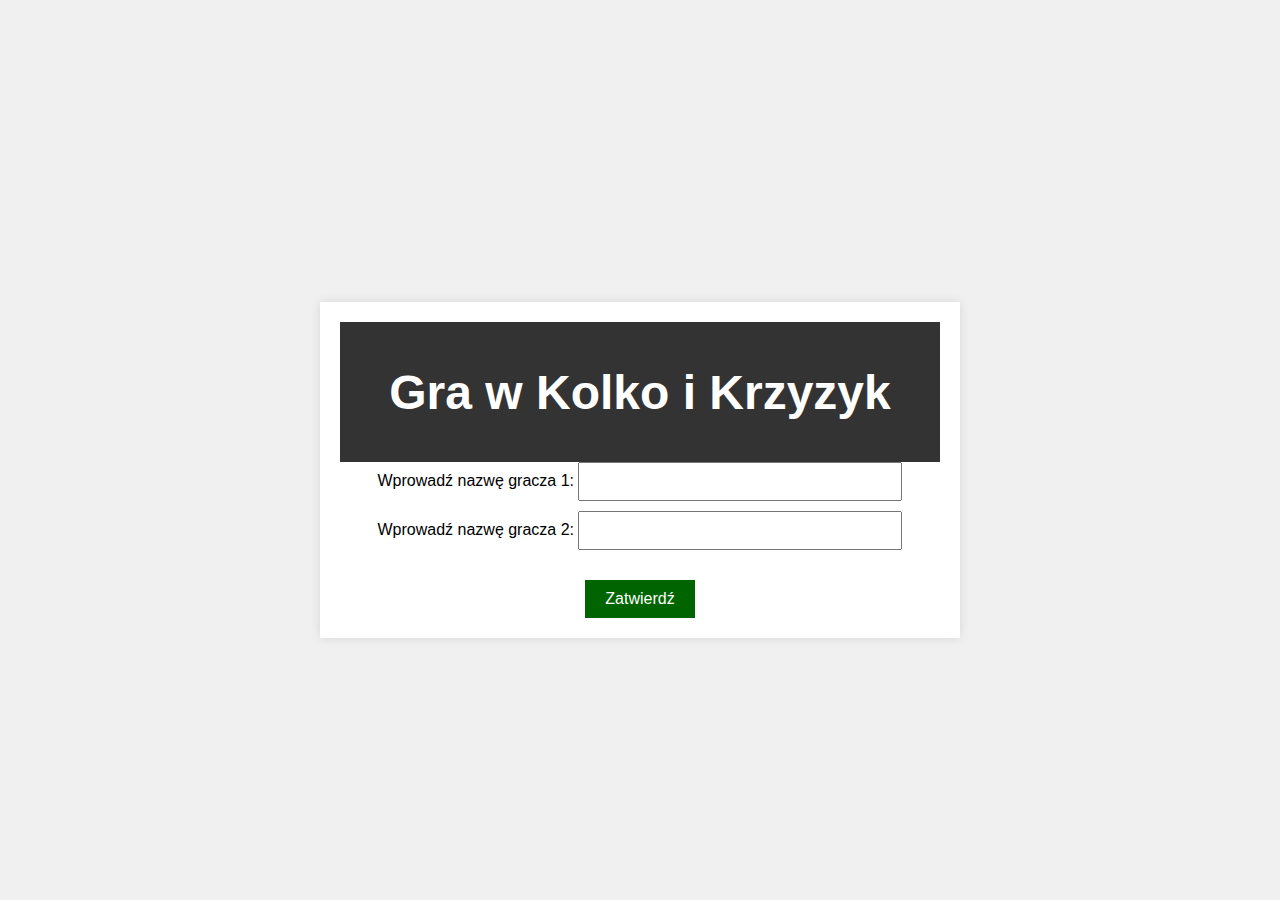
==== index.html @ 0e9ee238 "04-07-2024/16:36" ====
<!DOCTYPE html>
<html lang="pl">

<head>
    <meta charset="UTF-8">
    <title>Gra w Kolko i Krzyzyk - Wprowadzenie Graczy</title>
    <link rel="stylesheet" href="style.css">
</head>

<body>
    <div class="container">
        <div class="header">
            <h1>Gra w Kolko i Krzyzyk</h1>
        </div>
        <div class="content">
            <form id="playerForm" action="process.php" method="post">
                <div class="form-group">
                    <label for="gracz1Name">Wprowadź nazwę gracza 1:</label>
                    <input type="text" id="gracz1Name" name="gracz1Name" class="input-field" required>
                </div>
                <div class="form-group">
                    <label for="gracz2Name">Wprowadź nazwę gracza 2:</label>
                    <input type="text" id="gracz2Name" name="gracz2Name" class="input-field" required>
                </div>
                <button type="submit" class="button">Zatwierdź</button>
            </form>
        </div>
    </div>
    <script src="plansze.js"></script>
</body>

</html>
---- style.css ----
/* Ogólne stylizacje */
body {
    font-family: Arial, sans-serif;
    background-color: #f0f0f0;
    /* Jasno szare tło */
    margin: 0;
    padding: 0;
    display: flex;
    justify-content: center;
    align-items: center;
    height: 100vh;
    /* Pełna wysokość ekranu */
}

.container {
    width: 80%;
    max-width: 600px;
    margin: 40px auto 0;
    background: #fff;
    padding: 20px;
    box-shadow: 0 0 10px rgba(0, 0, 0, 0.1);
    text-align: center;
    position: relative;
}

.header {
    background: #333;
    color: #fff;
    padding: 10px 0;
    text-align: center;
    font-size: 24px;
}

.exit-button {
    background-color: red;
    color: white;
    border: none;
    border-radius: 50%;
    width: 30px;
    height: 30px;
    font-size: 18px;
    cursor: pointer;
    outline: none;
    display: flex;
    justify-content: center;
    align-items: center;
}



.exit-button:hover {
    background-color: #d43f3f;
    /* Ciemniejszy czerwony */
}

.input-field {
    width: 300px;
    /* Szerokość pola tekstowego */
    padding: 10px;
    /* Wewnętrzny odstęp */
    margin-bottom: 10px;
    /* Odstęp między polami */
}


/* Stylizacja dla nazw graczy */
.nazwa-gracza {
    font-size: 48px;
    /* Trzykrotnie większe */
    font-weight: bold;
    /* Pogrubione */
    margin: 20px 0;
}

/* Stylizacja planszy do gry */
.plansza-krzyzyk-container {
    display: flex;
    justify-content: center;
    align-items: center;
    margin-bottom: 20px;
}

.plansza-krzyzyk {
    display: grid;
    grid-template-columns: repeat(3, 100px);
    grid-gap: 5px;
    margin: auto;
}

.pole {
    width: 100px;
    height: 100px;
    background-color: #fff;
    border: 2px solid #000;
    text-align: center;
    font-size: 48px;
    cursor: pointer;
    display: flex;
    justify-content: center;
    align-items: center;
}

/* Stylizacja komunikatu */
.komunikat {
    font-size: 24px;
    margin: 20px 0;
    color: #000;
}

/* Stylizacja przycisków */
.button {
    display: inline-block;
    padding: 10px 20px;
    background-color: #006400;
    color: #fff;
    font-size: 16px;
    border: none;
    cursor: pointer;
    text-align: center;
    text-decoration: none;
    transition: background-color 0.3s ease;
    margin-top: 20px;
    /* Większy odstęp dolny */
}

.button:hover {
    background-color: #004d00;
}
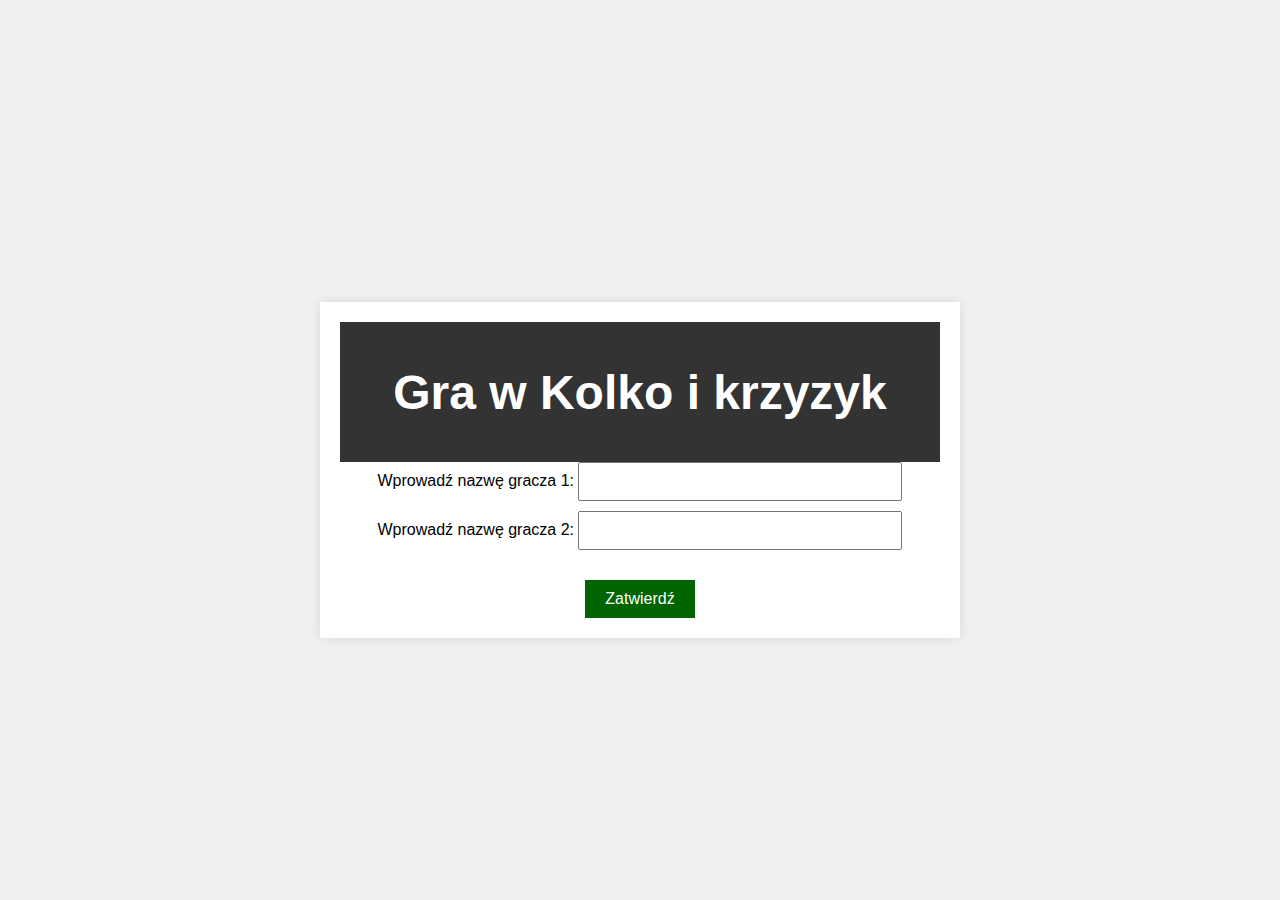
==== commit 44f40600: "04-07-2024/16:49" ====
--- a/index.html
+++ b/index.html
@@ -10,7 +10,7 @@
 <body>
     <div class="container">
         <div class="header">
-            <h1>Gra w Kolko i Krzyzyk</h1>
+            <h1>Gra w Kolko i krzyzyk</h1>
         </div>
         <div class="content">
             <form id="playerForm" action="process.php" method="post">
@@ -26,7 +26,6 @@
             </form>
         </div>
     </div>
-    <script src="plansze.js"></script>
 </body>
 
 </html>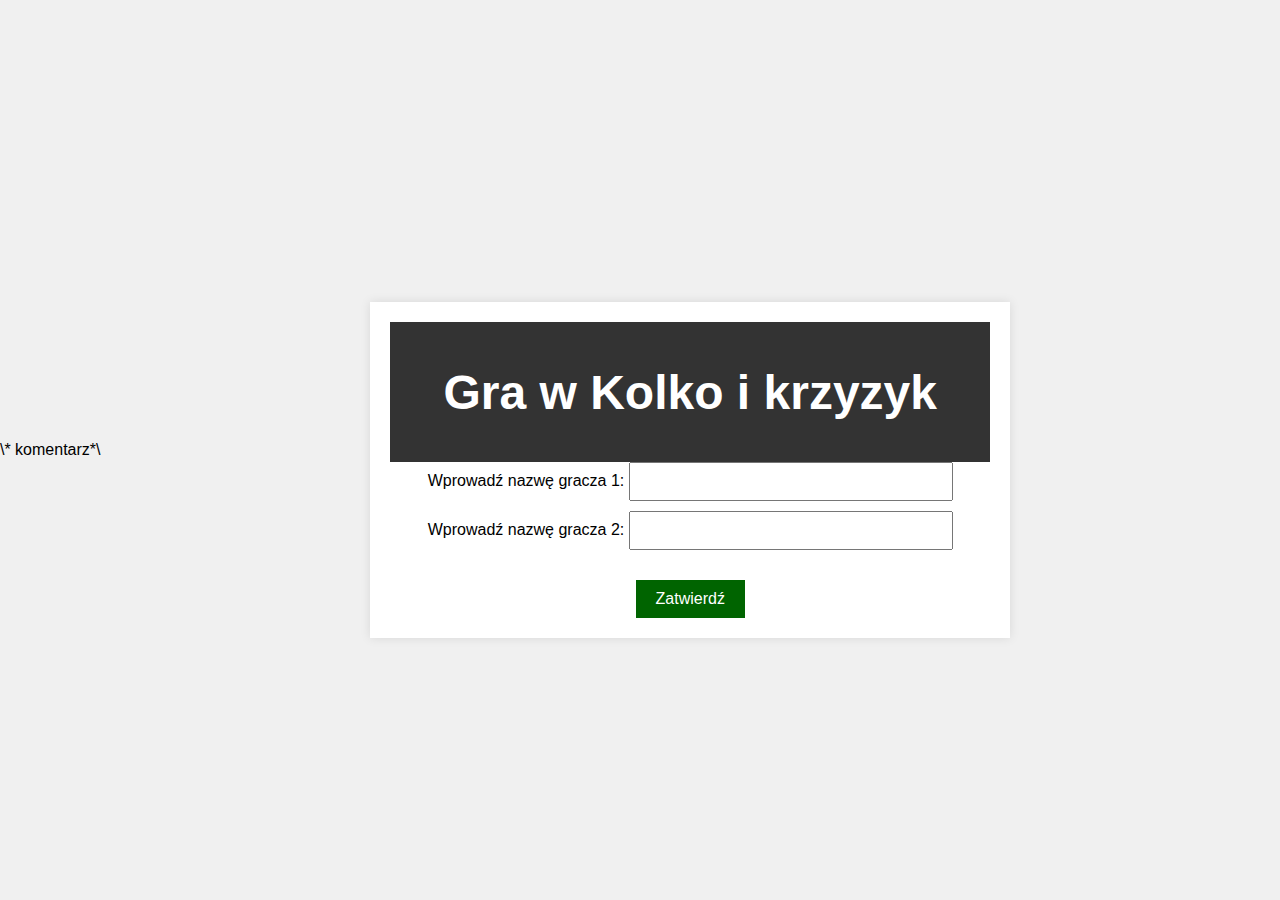
==== commit 023647d6: "Powrot do wersji z 13" ====
--- a/index.html
+++ b/index.html
@@ -1,5 +1,6 @@
 <!DOCTYPE html>
 <html lang="pl">
+\* komentarz*\
 
 <head>
     <meta charset="UTF-8">
@@ -26,6 +27,7 @@
             </form>
         </div>
     </div>
+    <script src="plansze.js"></script>
 </body>
 
 </html>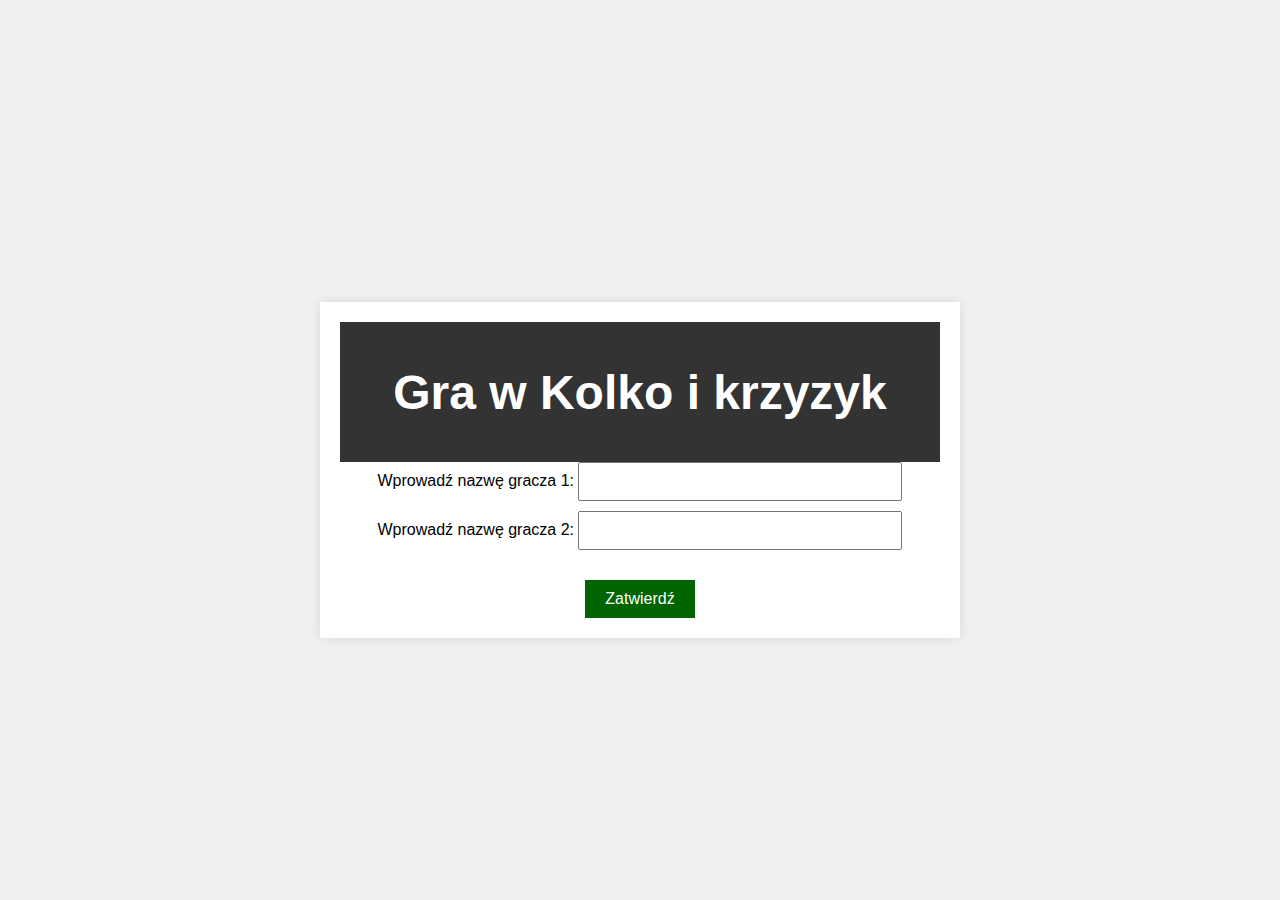
==== commit eff388e1: "21:54" ====
--- a/index.html
+++ b/index.html
@@ -1,6 +1,5 @@
 <!DOCTYPE html>
 <html lang="pl">
-\* komentarz*\
 
 <head>
     <meta charset="UTF-8">
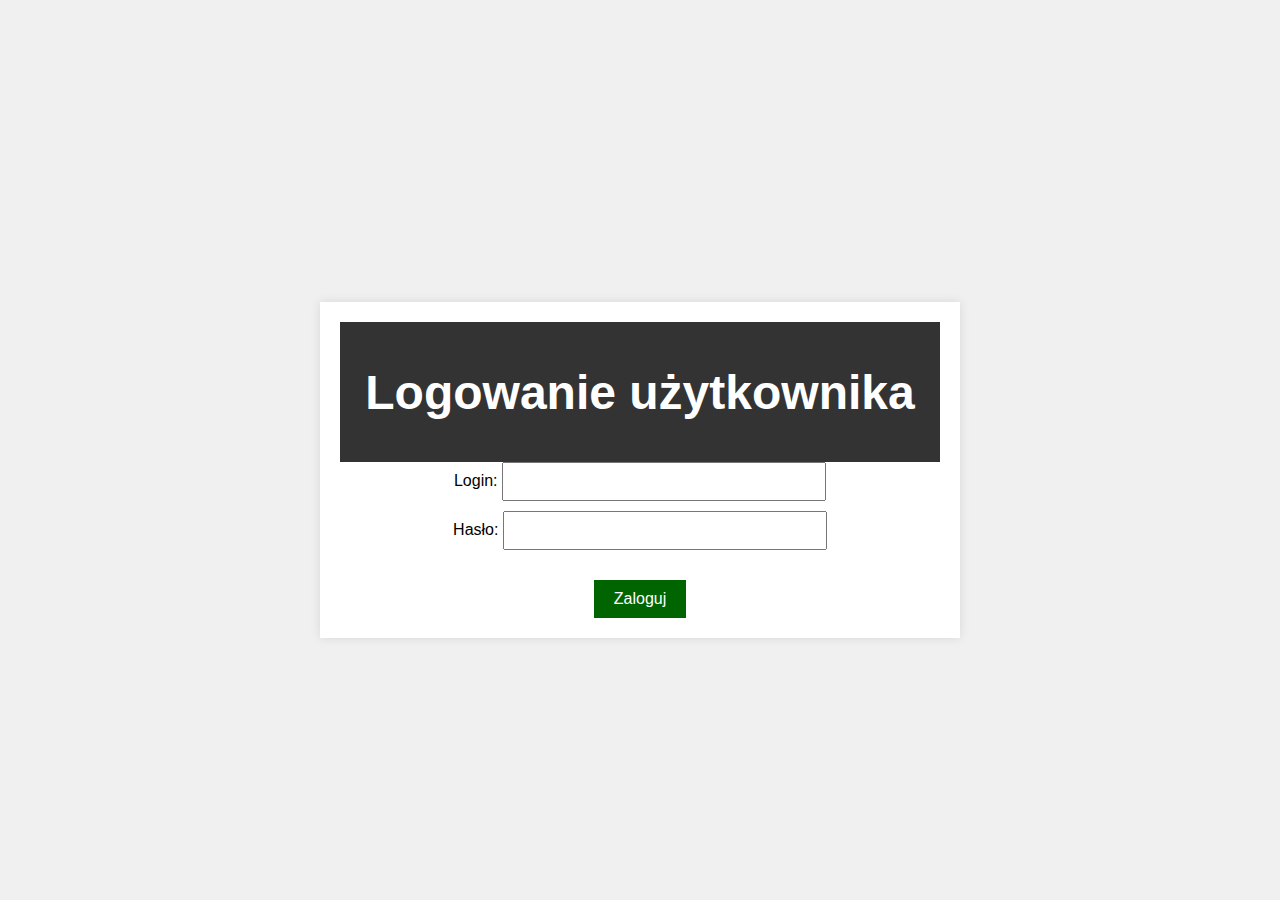
==== commit 660dfe66: "Update index.html" ====
--- a/index.html
+++ b/index.html
@@ -3,30 +3,29 @@
 
 <head>
     <meta charset="UTF-8">
-    <title>Gra w Kolko i Krzyzyk - Wprowadzenie Graczy</title>
+    <title>Logowanie użytkownika</title>
     <link rel="stylesheet" href="style.css">
 </head>
 
 <body>
     <div class="container">
         <div class="header">
-            <h1>Gra w Kolko i krzyzyk</h1>
+            <h1>Logowanie użytkownika</h1>
         </div>
         <div class="content">
-            <form id="playerForm" action="process.php" method="post">
+            <form id="loginForm" action="login.php" method="post">
                 <div class="form-group">
-                    <label for="gracz1Name">Wprowadź nazwę gracza 1:</label>
-                    <input type="text" id="gracz1Name" name="gracz1Name" class="input-field" required>
+                    <label for="username">Login:</label>
+                    <input type="text" id="username" name="username" class="input-field" required>
                 </div>
                 <div class="form-group">
-                    <label for="gracz2Name">Wprowadź nazwę gracza 2:</label>
-                    <input type="text" id="gracz2Name" name="gracz2Name" class="input-field" required>
+                    <label for="password">Hasło:</label>
+                    <input type="password" id="password" name="password" class="input-field" required>
                 </div>
-                <button type="submit" class="button">Zatwierdź</button>
+                <button type="submit" class="button">Zaloguj</button>
             </form>
         </div>
     </div>
-    <script src="plansze.js"></script>
 </body>
 
-</html>+</html>
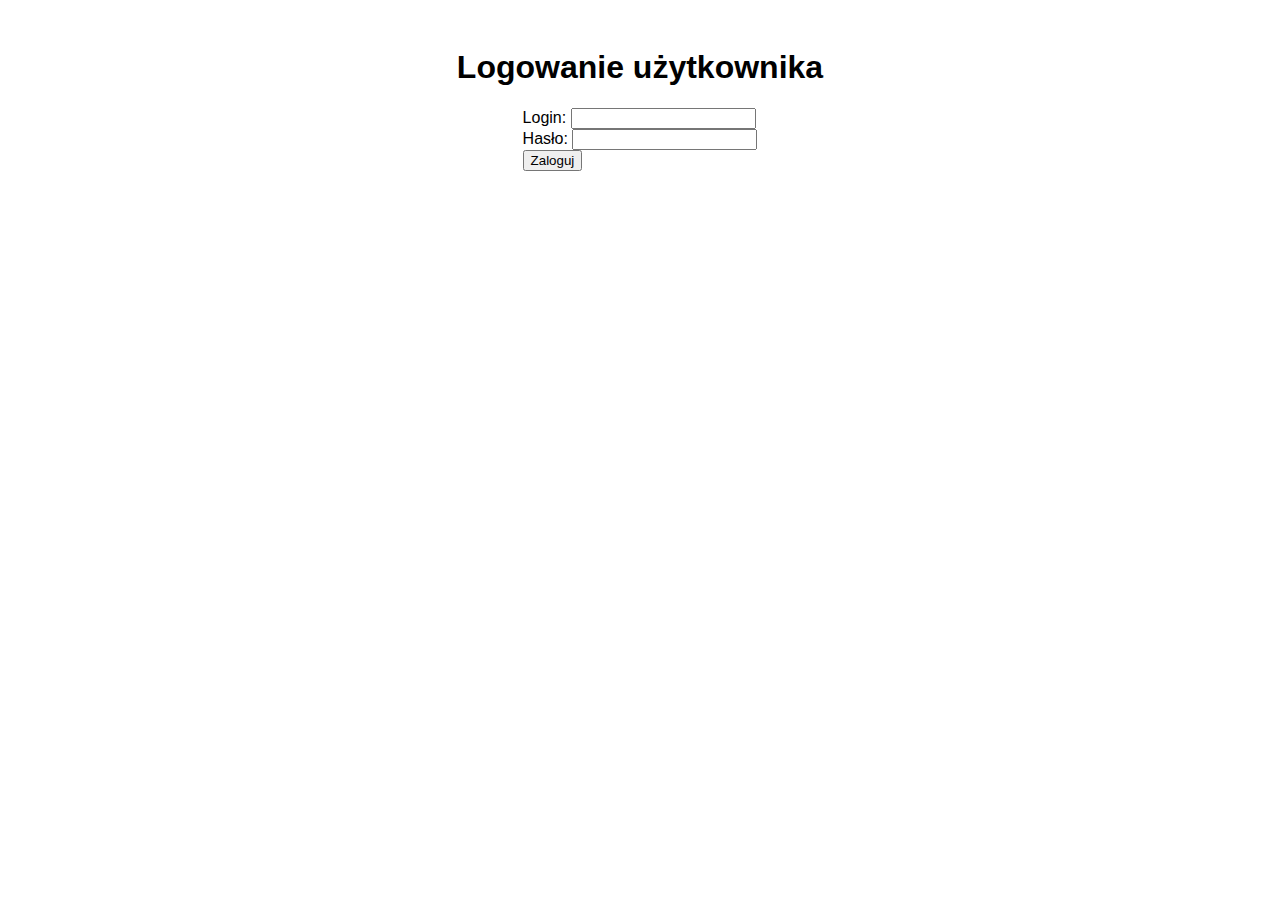
==== commit 4e90227b: "23:53" ====
--- a/index.html
+++ b/index.html
@@ -1,5 +1,6 @@
 <!DOCTYPE html>
 <html lang="pl">
+
 
 <head>
     <meta charset="UTF-8">
@@ -28,4 +29,4 @@
     </div>
 </body>
 
-</html>
+</html>--- a/style.css
+++ b/style.css
@@ -1,128 +1,31 @@
-/* Ogólne stylizacje */
 body {
     font-family: Arial, sans-serif;
-    background-color: #f0f0f0;
-    /* Jasno szare tło */
-    margin: 0;
-    padding: 0;
-    display: flex;
-    justify-content: center;
-    align-items: center;
-    height: 100vh;
-    /* Pełna wysokość ekranu */
 }
 
 .container {
-    width: 80%;
+    width: 100%;
     max-width: 600px;
-    margin: 40px auto 0;
-    background: #fff;
+    margin: 0 auto;
     padding: 20px;
-    box-shadow: 0 0 10px rgba(0, 0, 0, 0.1);
-    text-align: center;
-    position: relative;
 }
 
 .header {
-    background: #333;
-    color: #fff;
-    padding: 10px 0;
     text-align: center;
-    font-size: 24px;
-}
-
-.exit-button {
-    background-color: red;
-    color: white;
-    border: none;
-    border-radius: 50%;
-    width: 30px;
-    height: 30px;
-    font-size: 18px;
-    cursor: pointer;
-    outline: none;
-    display: flex;
-    justify-content: center;
-    align-items: center;
-}
-
-
-
-.exit-button:hover {
-    background-color: #d43f3f;
-    /* Ciemniejszy czerwony */
-}
-
-.input-field {
-    width: 300px;
-    /* Szerokość pola tekstowego */
-    padding: 10px;
-    /* Wewnętrzny odstęp */
-    margin-bottom: 10px;
-    /* Odstęp między polami */
-}
-
-
-/* Stylizacja dla nazw graczy */
-.nazwa-gracza {
-    font-size: 48px;
-    /* Trzykrotnie większe */
-    font-weight: bold;
-    /* Pogrubione */
-    margin: 20px 0;
-}
-
-/* Stylizacja planszy do gry */
-.plansza-krzyzyk-container {
-    display: flex;
-    justify-content: center;
-    align-items: center;
     margin-bottom: 20px;
 }
 
-.plansza-krzyzyk {
-    display: grid;
-    grid-template-columns: repeat(3, 100px);
-    grid-gap: 5px;
-    margin: auto;
+.user-info {
+    text-align: left;
+    position: absolute;
+    top: 10px;
+    left: 10px;
 }
 
-.pole {
-    width: 100px;
-    height: 100px;
-    background-color: #fff;
-    border: 2px solid #000;
+.content {
     text-align: center;
-    font-size: 48px;
-    cursor: pointer;
-    display: flex;
-    justify-content: center;
-    align-items: center;
 }
 
-/* Stylizacja komunikatu */
-.komunikat {
-    font-size: 24px;
-    margin: 20px 0;
-    color: #000;
-}
-
-/* Stylizacja przycisków */
-.button {
+form {
     display: inline-block;
-    padding: 10px 20px;
-    background-color: #006400;
-    color: #fff;
-    font-size: 16px;
-    border: none;
-    cursor: pointer;
-    text-align: center;
-    text-decoration: none;
-    transition: background-color 0.3s ease;
-    margin-top: 20px;
-    /* Większy odstęp dolny */
-}
-
-.button:hover {
-    background-color: #004d00;
-}
+    text-align: left;
+}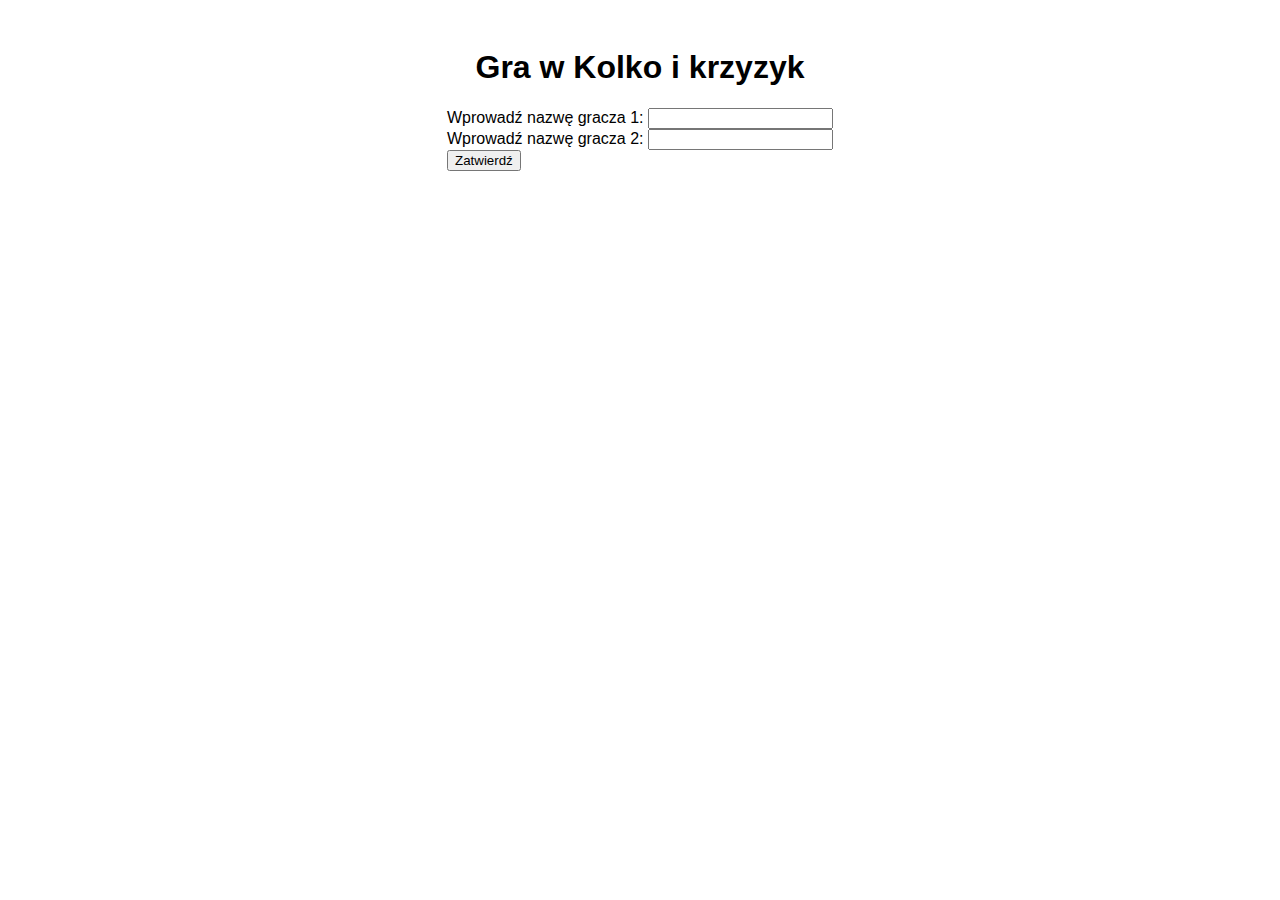
==== commit 2eb0791a: "Update index.html" ====
--- a/index.html
+++ b/index.html
@@ -1,32 +1,32 @@
 <!DOCTYPE html>
 <html lang="pl">
 
-
 <head>
     <meta charset="UTF-8">
-    <title>Logowanie użytkownika</title>
+    <title>Gra w Kolko i Krzyzyk - Wprowadzenie Graczy</title>
     <link rel="stylesheet" href="style.css">
 </head>
 
 <body>
     <div class="container">
         <div class="header">
-            <h1>Logowanie użytkownika</h1>
+            <h1>Gra w Kolko i krzyzyk</h1>
         </div>
         <div class="content">
-            <form id="loginForm" action="login.php" method="post">
+            <form id="playerForm" action="process.php" method="post">
                 <div class="form-group">
-                    <label for="username">Login:</label>
-                    <input type="text" id="username" name="username" class="input-field" required>
+                    <label for="gracz1Name">Wprowadź nazwę gracza 1:</label>
+                    <input type="text" id="gracz1Name" name="gracz1Name" class="input-field" required>
                 </div>
                 <div class="form-group">
-                    <label for="password">Hasło:</label>
-                    <input type="password" id="password" name="password" class="input-field" required>
+                    <label for="gracz2Name">Wprowadź nazwę gracza 2:</label>
+                    <input type="text" id="gracz2Name" name="gracz2Name" class="input-field" required>
                 </div>
-                <button type="submit" class="button">Zaloguj</button>
+                <button type="submit" class="button">Zatwierdź</button>
             </form>
         </div>
     </div>
+    <script src="plansze.js"></script>
 </body>
 
-</html>+</html>
